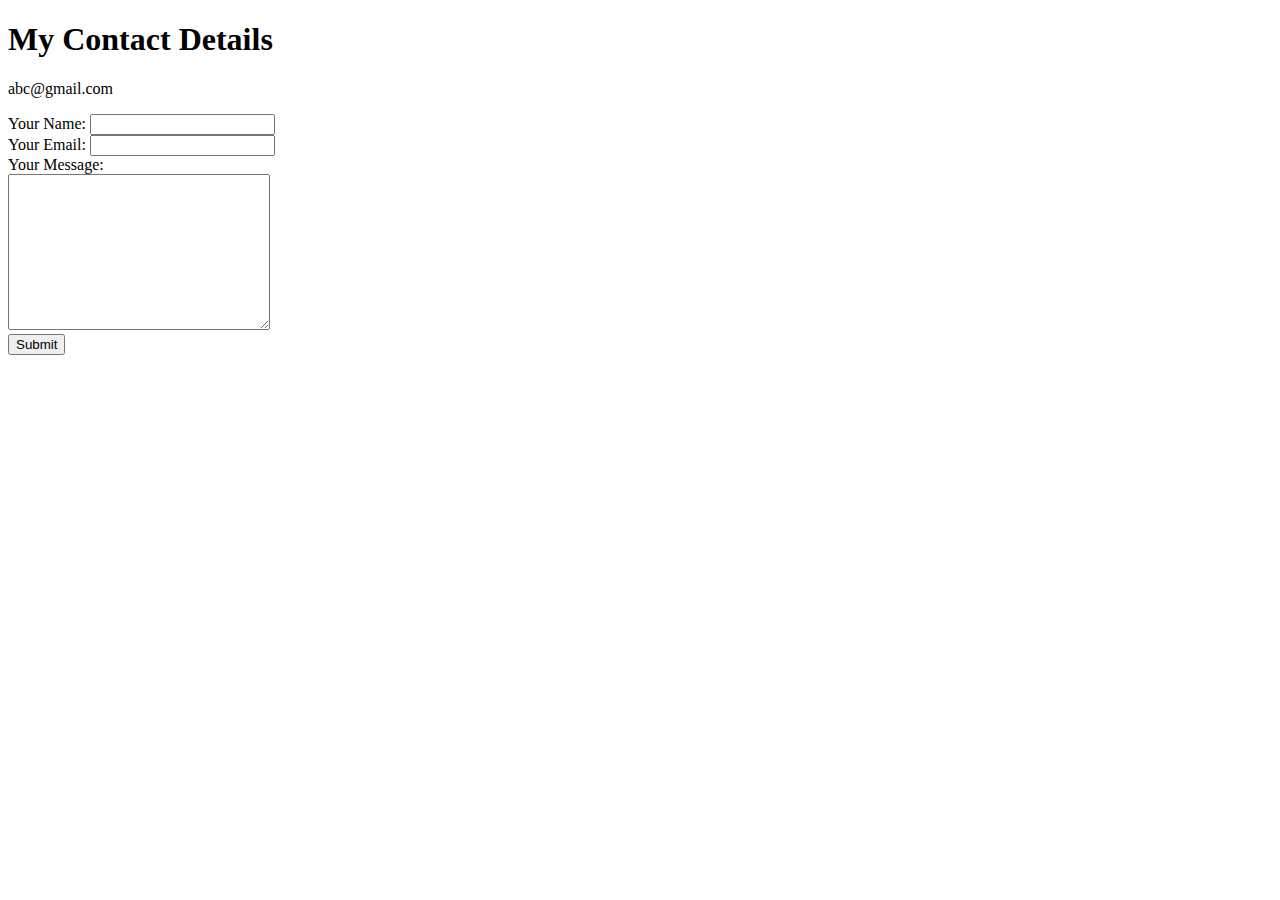
==== contact-me.html @ 6be505e7 "Add initial CV website files" ====
<!DOCTYPE html>
<html lang="en">
<head>
    <meta charset="UTF-8">
    <meta http-equiv="X-UA-Compatible" content="IE=edge">
    <meta name="viewport" content="width=device-width, initial-scale=1.0">
    <title>🤔Contact Me</title>
</head>
<body>
    <h1>My Contact Details</h1>
    <p>abc@gmail.com</p>

    <form class="" action="mailto:nsflam@gmail.com" method="post" enctype="text/plain">
        <label for="">Your Name:</label>
        <input type="text" name="yourName" id="" value="">
        <br>
        <label for="">Your Email:</label>
        <input type="email" name="yourEmail" id="" value="">
        <br>
        <label for="">Your Message:</label><br>
        <textarea name="yourMessage" id="" cols="30" rows="10"></textarea>
        <br>
        <input type="submit" name="">
    </form>
</body>
</html>
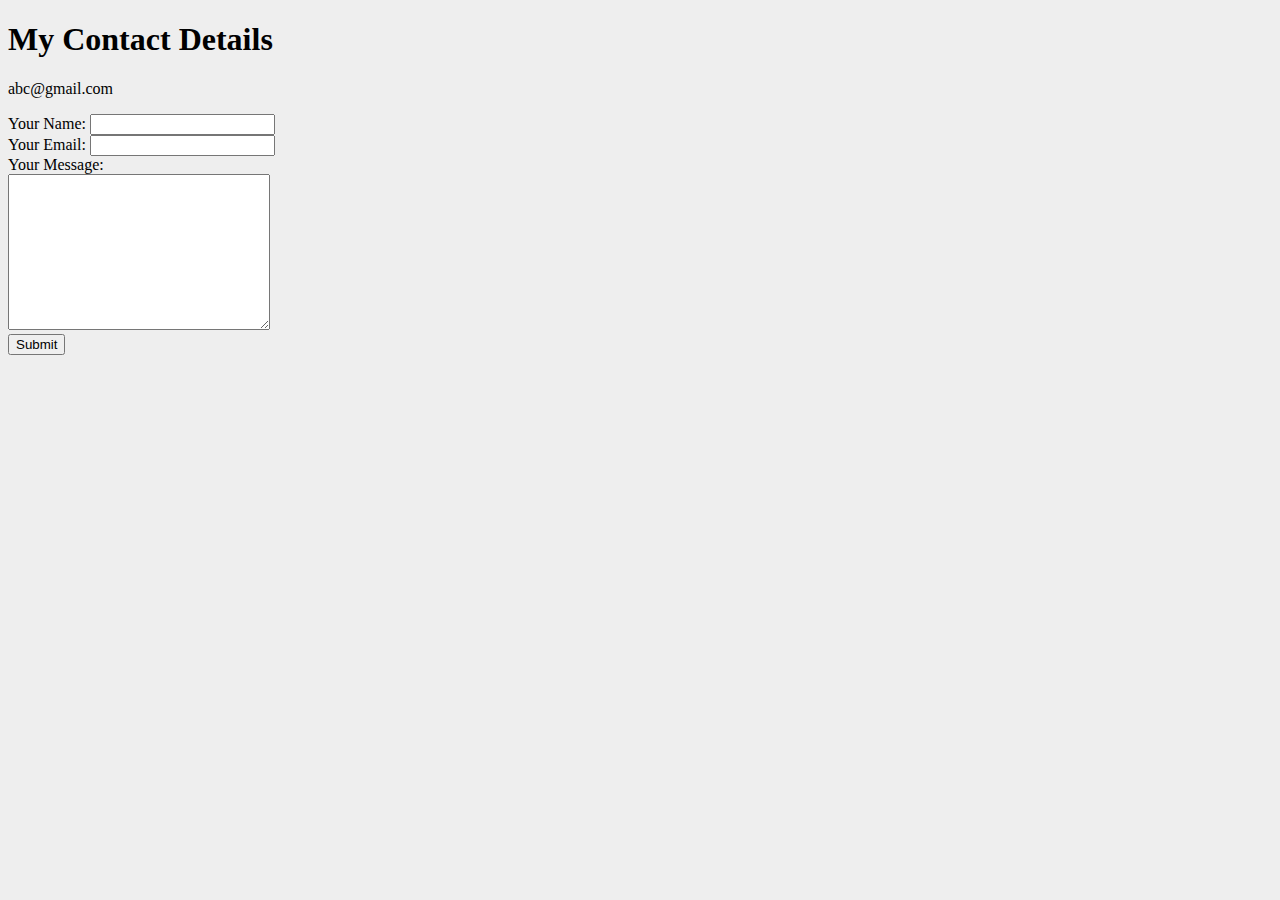
==== commit 0b4fd777: "Update contact-me.html" ====
--- a/contact-me.html
+++ b/contact-me.html
@@ -1,12 +1,35 @@
 <!DOCTYPE html>
 <html lang="en">
 <head>
+    <!-- Google Tag Manager -->
+<script>(function(w,d,s,l,i){w[l]=w[l]||[];w[l].push({'gtm.start':
+new Date().getTime(),event:'gtm.js'});var f=d.getElementsByTagName(s)[0],
+j=d.createElement(s),dl=l!='dataLayer'?'&l='+l:'';j.async=true;j.src=
+'https://www.googletagmanager.com/gtm.js?id='+i+dl;f.parentNode.insertBefore(j,f);
+})(window,document,'script','dataLayer','GTM-MGVFJKG');</script>
+<!-- End Google Tag Manager -->
+    
+    <!-- Google tag (gtag.js) -->
+<script async src="https://www.googletagmanager.com/gtag/js?id=G-6XV3ZWRZKB"></script>
+<script>
+  window.dataLayer = window.dataLayer || [];
+  function gtag(){dataLayer.push(arguments);}
+  gtag('js', new Date());
+
+  gtag('config', 'G-6XV3ZWRZKB');
+</script>
     <meta charset="UTF-8">
     <meta http-equiv="X-UA-Compatible" content="IE=edge">
     <meta name="viewport" content="width=device-width, initial-scale=1.0">
     <title>🤔Contact Me</title>
+    <link rel="stylesheet" href="css/styles.css">
 </head>
 <body>
+    <!-- Google Tag Manager (noscript) -->
+<noscript><iframe src="https://www.googletagmanager.com/ns.html?id=GTM-MGVFJKG"
+height="0" width="0" style="display:none;visibility:hidden"></iframe></noscript>
+<!-- End Google Tag Manager (noscript) -->
+    
     <h1>My Contact Details</h1>
     <p>abc@gmail.com</p>
 
@@ -23,4 +46,4 @@
         <input type="submit" name="">
     </form>
 </body>
-</html>+</html>
--- a/css/styles.css
+++ b/css/styles.css
@@ -0,0 +1,11 @@
+body {
+    background-color: #EEEEEE;
+}
+hr{
+    background-color: white;
+    border-style: dotted none none none;
+    border-color: grey;
+    border-width: 7px;
+    height: 0px;
+    width: 100%;
+}
